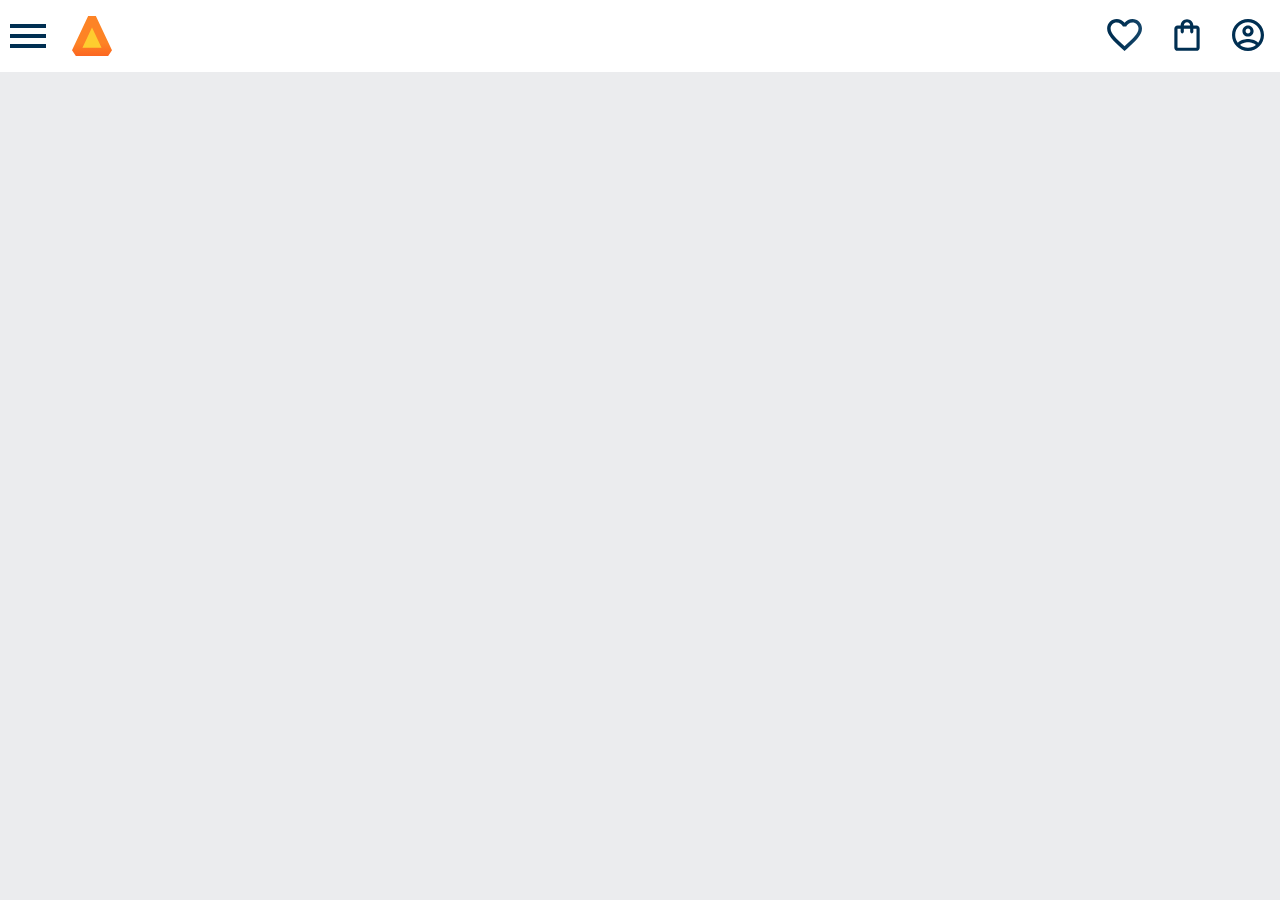
==== index_1.html @ a059f0c1 "Add files via upload" ====
<!DOCTYPE html>
<html lang="en">
<head>
    <meta charset="UTF-8">
    <meta http-equiv="X-UA-Compatible" content="IE=edge">
    <meta name="viewport" content="width=device-width, initial-scale=1.0">
    <link rel="stylesheet" href="reset.css">
    <link rel="stylesheet" href="style.css">
    <title>AluraBooks</title>
</head>

<body>
    <header class="cabeçalho">
        <div class="container">
            <span class="cabeçalho_menu-hunburger container_imagem"></span>
            <img src="Img/Logo.svg" alt="logo da aluraBooks" class="container_imagem">

       </div>
       <div class="container">
           <a href="#"><img src="Img/Favoritos.svg" alt="Meus Favoritos" class="container_imagem"></a>
           <a href="#"><img src="Img/Compras.svg" alt="Carrinho de compras" class="container_imagem"></a>
           <a href="#"><img src="Img/Usuario.svg" alt="Meu perfil" class="container_imagem"></a>
    </header>
</body>
</html>
---- style.css ----
@import url("style/header.css");

:root{
    --cor-de-fundo:#EBECEE;
    --branco:#FFFFFF;
    --laranja:#eb9b00;
    --azul-degrade: linear-gradient(97,54deg, #002F52 35,49%, #326589 165,37%);
    --fonte-principal: "poppins"
}

body {
    background-color: var(--cor-de-fundo);
    font-family: var(--fonte-principal);
    font-size: 16px;
    font-weight: 400;
}
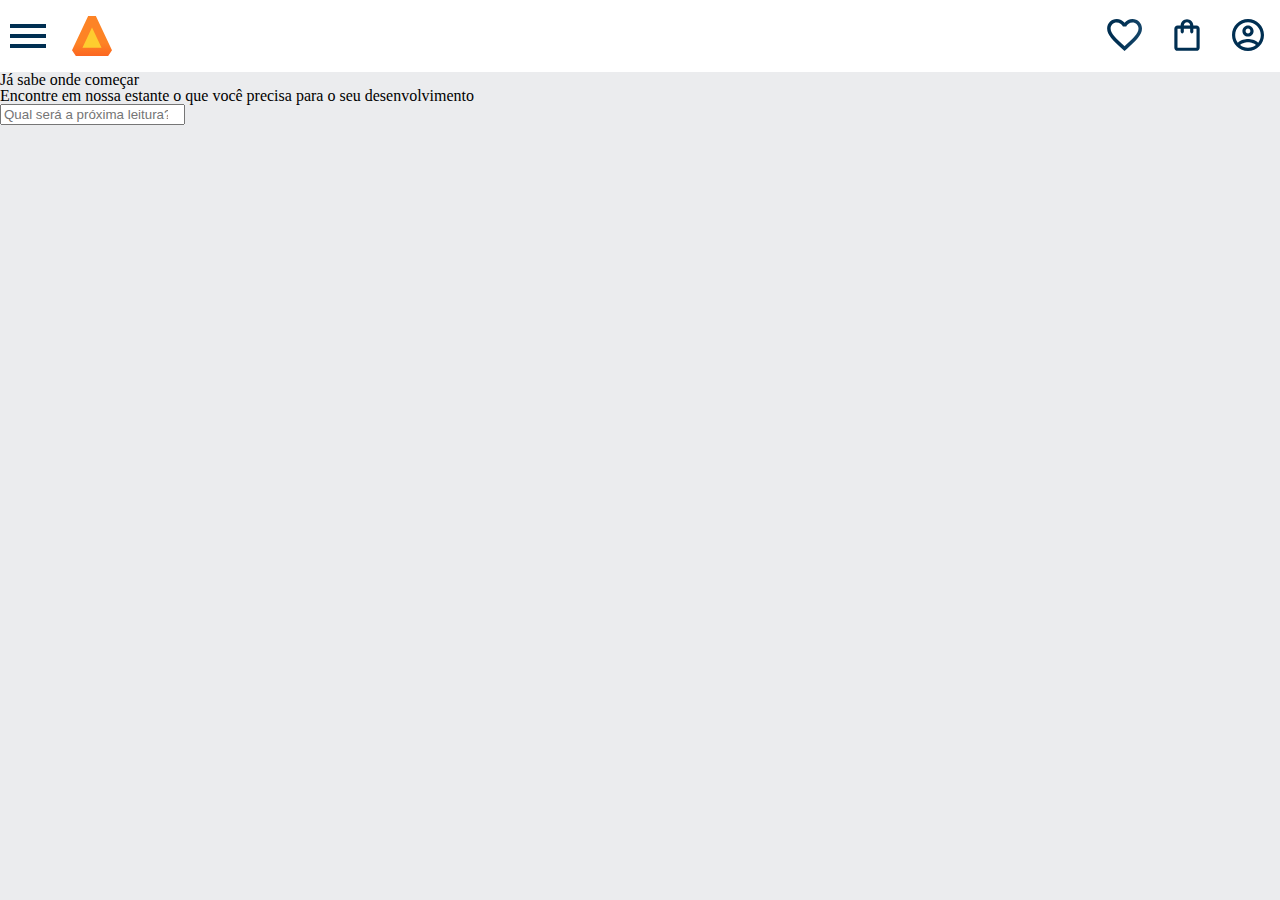
==== commit 51be9870: "Add files via upload" ====
--- a/index_1.html
+++ b/index_1.html
@@ -21,5 +21,10 @@
            <a href="#"><img src="Img/Compras.svg" alt="Carrinho de compras" class="container_imagem"></a>
            <a href="#"><img src="Img/Usuario.svg" alt="Meu perfil" class="container_imagem"></a>
     </header>
-</body>
+    <section class="banner">
+        <h2 class="banner__titulo">Já sabe onde começar</h2>
+        <p class="banner__texto">Encontre em nossa estante o que você precisa para o seu desenvolvimento</p>
+        <input type="search" class="banner__pesquisa" placeholder="Qual será a próxima leitura?">
+    </section>
+    </body>
 </html>--- a/style.css
+++ b/style.css
@@ -1,4 +1,5 @@
 @import url("style/header.css");
+@import url("style/banner.c");
 
 :root{
     --cor-de-fundo:#EBECEE;
@@ -14,3 +15,4 @@
     font-size: 16px;
     font-weight: 400;
 }
+
